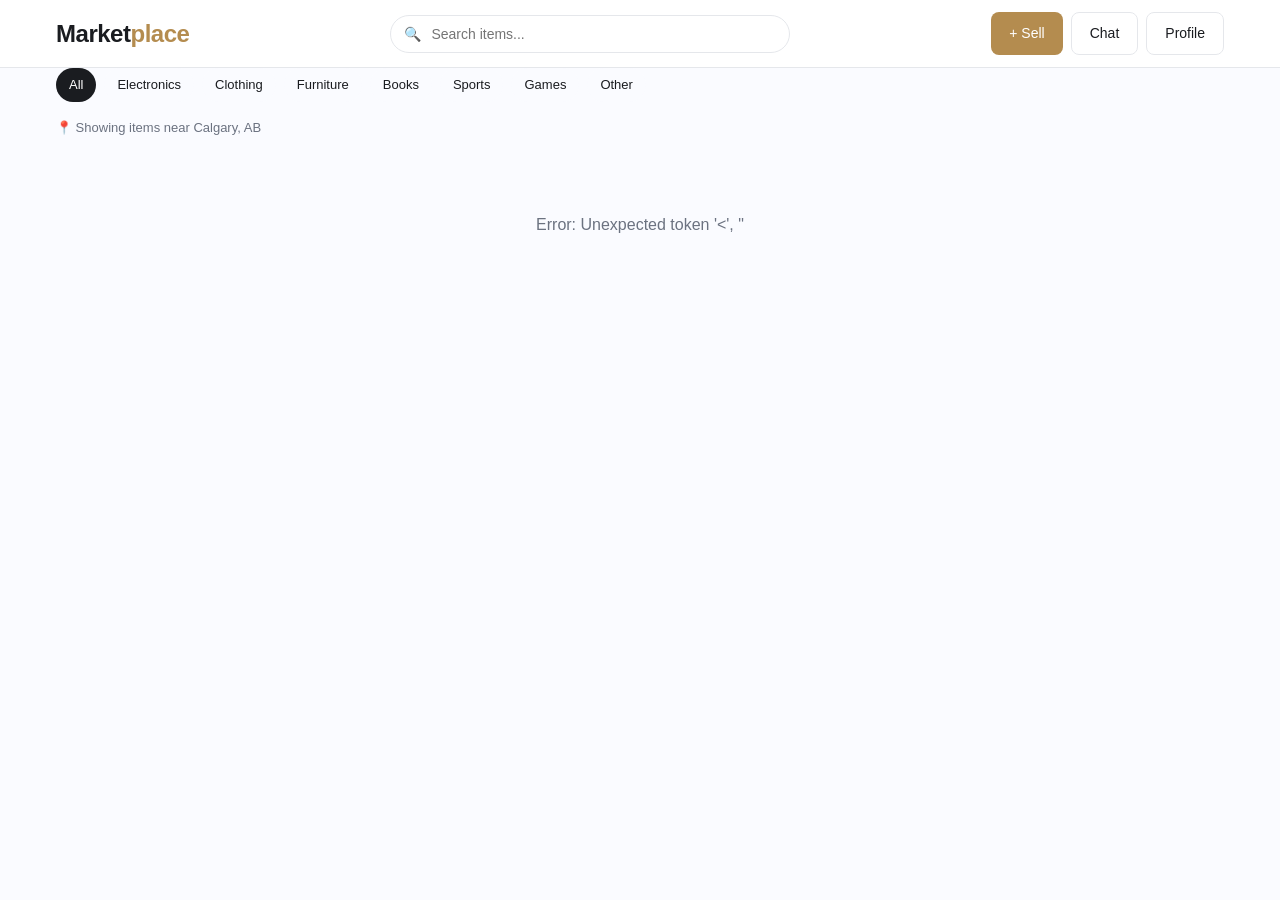
==== public/index.html @ d2ac5e52 "Add frontend (HTML + JS) - Login/Register pages - Item listing with LBS search - Item detail page - " ====
<!DOCTYPE html>
<html lang="en">
<head>
    <meta charset="UTF-8">
    <meta name="viewport" content="width=device-width, initial-scale=1.0">
    <title>Marketplace</title>
    <link rel="stylesheet" href="css/styles.css">
</head>
<body>
    <!-- Header -->
    <header class="header">
        <div class="container">
            <div class="header-content">
                <a href="index.html" class="logo">Market<span>place</span></a>
                
                <div class="search-box">
                    <input type="text" id="searchInput" placeholder="Search items...">
                </div>
                
                <div class="header-actions">
                    <a href="publish.html" class="btn btn-accent">+ Sell</a>
                    <a href="chat.html" class="btn btn-outline">Chat</a>
                    <a href="profile.html" class="btn btn-outline">Profile</a>
                </div>
            </div>
        </div>
    </header>
    
    <!-- Main Content -->
    <main class="container main-content">
        <!-- Categories -->
        <div class="category-tags" id="categories">
            <span class="category-tag active" data-category="">All</span>
            <span class="category-tag" data-category="electronics">Electronics</span>
            <span class="category-tag" data-category="clothing">Clothing</span>
            <span class="category-tag" data-category="furniture">Furniture</span>
            <span class="category-tag" data-category="books">Books</span>
            <span class="category-tag" data-category="sports">Sports</span>
            <span class="category-tag" data-category="games">Games</span>
            <span class="category-tag" data-category="other">Other</span>
        </div>
        
        <!-- Location Info -->
        <div style="font-size: 13px; color: var(--text-secondary); margin-bottom: 8px;">
            📍 Showing items near <span id="locationName">Calgary, AB</span>
        </div>
        
        <!-- Items Grid -->
        <div class="items-grid" id="itemsGrid">
            <div class="loading">
                <div class="spinner"></div>
            </div>
        </div>
        
        <!-- Load More -->
        <div style="text-align: center; padding: 20px;">
            <button class="btn btn-outline" id="loadMoreBtn" style="display: none;">Load More</button>
        </div>
    </main>
    
    <script src="js/app.js"></script>
    <script>
        let currentCategory = '';
        let offset = 0;
        const limit = 20;
        let userLocation = { latitude: 51.0447, longitude: -114.0719 }; // Default Calgary
        
        // Get user location
        if (navigator.geolocation) {
            navigator.geolocation.getCurrentPosition(
                (position) => {
                    userLocation = {
                        latitude: position.coords.latitude,
                        longitude: position.coords.longitude
                    };
                    document.getElementById('locationName').textContent = 'Your location';
                    loadItems();
                },
                () => {
                    loadItems();
                }
            );
        }
        
        // Category filter
        document.querySelectorAll('.category-tag').forEach(tag => {
            tag.addEventListener('click', () => {
                document.querySelector('.category-tag.active').classList.remove('active');
                tag.classList.add('active');
                currentCategory = tag.dataset.category;
                offset = 0;
                loadItems();
            });
        });
        
        // Search
        let searchTimeout;
        document.getElementById('searchInput').addEventListener('input', (e) => {
            clearTimeout(searchTimeout);
            searchTimeout = setTimeout(() => {
                offset = 0;
                loadItems();
            }, 300);
        });
        
        // Load items
        async function loadItems() {
            const grid = document.getElementById('itemsGrid');
            grid.innerHTML = '<div class="loading"><div class="spinner"></div></div>';
            
            try {
                let items;
                const keyword = document.getElementById('searchInput').value;
                
                if (keyword) {
                    items = await searchItems({
                        latitude: userLocation.latitude,
                        longitude: userLocation.longitude,
                        radius_km: 20,
                        keyword: keyword,
                        category: currentCategory || undefined,
                        limit,
                        offset
                    });
                } else if (currentCategory) {
                    items = await getItems(currentCategory, limit, offset);
                } else {
                    items = await searchItems({
                        latitude: userLocation.latitude,
                        longitude: userLocation.longitude,
                        radius_km: 20,
                        limit,
                        offset
                    });
                }
                
                if (items.length === 0) {
                    grid.innerHTML = `
                        <div class="empty-state" style="grid-column: 1/-1;">
                            <div class="empty-state-icon">📦</div>
                            <p>No items found</p>
                            <a href="publish.html" class="btn btn-accent" style="margin-top: 16px;">Sell something</a>
                        </div>
                    `;
                    document.getElementById('loadMoreBtn').style.display = 'none';
                    return;
                }
                
                renderItems(items);
                
                // Show load more if there are more
                document.getElementById('loadMoreBtn').style.display = 
                    items.length >= limit ? 'inline-flex' : 'none';
                    
            } catch (err) {
                grid.innerHTML = `<div class="empty-state" style="grid-column: 1/-1;">Error: ${err.message}</div>`;
            }
        }
        
        function renderItems(items) {
            const grid = document.getElementById('itemsGrid');
            
            const html = items.map(item => {
                const statusClass = item.status === 0 ? 'available' : item.status === 1 ? 'reserved' : 'sold';
                const statusText = item.status === 0 ? 'Available' : item.status === 1 ? 'Reserved' : 'Sold';
                
                const images = Array.isArray(item.images) ? item.images : [];
                const imageUrl = images.length > 0 ? images[0] : null;
                
                return `
                    <a href="item.html?id=${item.id}" class="card item-card">
                        ${imageUrl 
                            ? `<img src="${imageUrl}" alt="${item.title}" class="item-image" onerror="this.style.display='none';this.nextElementSibling.style.display='flex'">`
                            : ''
                        }
                        <div class="item-image-placeholder" style="${imageUrl ? 'display:none':''}">📷</div>
                        <div class="item-info">
                            <div class="item-price">${formatPrice(item.price)}</div>
                            <div class="item-title">${item.title}</div>
                            <div class="item-meta">
                                <span>${getCategoryLabel(item.category)}</span>
                                <span class="item-status status-${statusClass}">${statusText}</span>
                            </div>
                        </div>
                    </a>
                `;
            }).join('');
            
            if (offset === 0) {
                grid.innerHTML = html;
            } else {
                grid.innerHTML += html;
            }
        }
        
        // Load more
        document.getElementById('loadMoreBtn').addEventListener('click', () => {
            offset += limit;
            loadMoreItems();
        });
        
        async function loadMoreItems() {
            try {
                const keyword = document.getElementById('searchInput').value;
                let items;
                
                if (keyword) {
                    items = await searchItems({
                        latitude: userLocation.latitude,
                        longitude: userLocation.longitude,
                        radius_km: 20,
                        keyword: keyword,
                        category: currentCategory || undefined,
                        limit,
                        offset
                    });
                } else if (currentCategory) {
                    items = await getItems(currentCategory, limit, offset);
                } else {
                    items = await searchItems({
                        latitude: userLocation.latitude,
                        longitude: userLocation.longitude,
                        radius_km: 20,
                        limit,
                        offset
                    });
                }
                
                renderItems(items);
                document.getElementById('loadMoreBtn').style.display = 
                    items.length >= limit ? 'inline-flex' : 'none';
            } catch (err) {
                showToast(err.message, 'error');
            }
        }
    </script>
</body>
</html>
---- public/css/styles.css ----
/* Marketplace App - 2026 Flagship Design */
:root {
    /* Colors */
    --primary: #1A1C20;
    --accent: #B48C4F;
    --bg: #FAFBFF;
    --card-bg: #FFFFFF;
    --text: #1A1C20;
    --text-secondary: #6B7280;
    --border: #E5E7EB;
    
    /* Status colors */
    --success: #10B981;
    --warning: #F59E0B;
    --danger: #EF4444;
    
    /* Spacing */
    --radius-sm: 8px;
    --radius-md: 16px;
    --radius-lg: 24px;
    
    /* Shadows */
    --shadow-sm: 0 1px 2px rgba(0,0,0,0.05);
    --shadow-md: 0 4px 6px -1px rgba(0,0,0,0.1);
    --shadow-lg: 0 10px 15px -3px rgba(0,0,0,0.1);
}

* {
    margin: 0;
    padding: 0;
    box-sizing: border-box;
}

body {
    font-family: -apple-system, BlinkMacSystemFont, 'Segoe UI', Roboto, sans-serif;
    background: var(--bg);
    color: var(--text);
    line-height: 1.5;
    min-height: 100vh;
}

/* Layout */
.container {
    max-width: 1200px;
    margin: 0 auto;
    padding: 0 16px;
}

/* Header */
.header {
    background: var(--card-bg);
    border-bottom: 1px solid var(--border);
    position: sticky;
    top: 0;
    z-index: 100;
    backdrop-filter: blur(10px);
    background: rgba(255,255,255,0.9);
}

.header-content {
    display: flex;
    align-items: center;
    justify-content: space-between;
    padding: 12px 0;
    gap: 16px;
}

.logo {
    font-size: 24px;
    font-weight: 800;
    color: var(--primary);
    text-decoration: none;
    letter-spacing: -0.02em;
}

.logo span {
    color: var(--accent);
}

.search-box {
    flex: 1;
    max-width: 400px;
    position: relative;
}

.search-box input {
    width: 100%;
    padding: 10px 16px;
    padding-left: 40px;
    border: 1px solid var(--border);
    border-radius: var(--radius-lg);
    font-size: 14px;
    transition: all 0.2s;
}

.search-box input:focus {
    outline: none;
    border-color: var(--accent);
    box-shadow: 0 0 0 3px rgba(180,140,79,0.1);
}

.search-box::before {
    content: "🔍";
    position: absolute;
    left: 14px;
    top: 50%;
    transform: translateY(-50%);
    font-size: 14px;
}

.header-actions {
    display: flex;
    gap: 8px;
}

/* Buttons */
.btn {
    display: inline-flex;
    align-items: center;
    justify-content: center;
    gap: 8px;
    padding: 10px 18px;
    border: none;
    border-radius: var(--radius-sm);
    font-size: 14px;
    font-weight: 500;
    cursor: pointer;
    transition: all 0.2s;
    text-decoration: none;
}

.btn:active {
    transform: scale(0.98);
}

.btn-primary {
    background: var(--primary);
    color: white;
}

.btn-primary:hover {
    background: #2D2F35;
}

.btn-accent {
    background: var(--accent);
    color: white;
}

.btn-accent:hover {
    background: #9A7A42;
}

.btn-outline {
    background: transparent;
    border: 1px solid var(--border);
    color: var(--text);
}

.btn-outline:hover {
    background: var(--bg);
}

.btn-success {
    background: var(--success);
    color: white;
}

.btn-danger {
    background: var(--danger);
    color: white;
}

.btn-sm {
    padding: 6px 12px;
    font-size: 13px;
}

/* Cards */
.card {
    background: var(--card-bg);
    border-radius: var(--radius-md);
    box-shadow: var(--shadow-sm);
    overflow: hidden;
    transition: all 0.2s;
}

.card:hover {
    box-shadow: var(--shadow-md);
    transform: translateY(-2px);
}

/* Item Grid */
.items-grid {
    display: grid;
    grid-template-columns: repeat(auto-fill, minmax(200px, 1fr));
    gap: 16px;
    padding: 20px 0;
}

.item-card {
    text-decoration: none;
    color: inherit;
}

.item-image {
    width: 100%;
    aspect-ratio: 1;
    object-fit: cover;
    background: var(--bg);
    border-radius: var(--radius-md) var(--radius-md) 0 0;
}

.item-image-placeholder {
    width: 100%;
    aspect-ratio: 1;
    background: linear-gradient(135deg, #f0f0f0, #e0e0e0);
    display: flex;
    align-items: center;
    justify-content: center;
    font-size: 48px;
    border-radius: var(--radius-md) var(--radius-md) 0 0;
}

.item-info {
    padding: 12px;
}

.item-price {
    font-size: 18px;
    font-weight: 700;
    color: var(--accent);
}

.item-title {
    font-size: 14px;
    font-weight: 500;
    margin: 4px 0;
    white-space: nowrap;
    overflow: hidden;
    text-overflow: ellipsis;
}

.item-meta {
    font-size: 12px;
    color: var(--text-secondary);
    display: flex;
    gap: 8px;
}

.item-status {
    display: inline-block;
    padding: 2px 8px;
    border-radius: 4px;
    font-size: 11px;
    font-weight: 500;
}

.status-available {
    background: rgba(16,185,129,0.1);
    color: var(--success);
}

.status-reserved {
    background: rgba(245,158,11,0.1);
    color: var(--warning);
}

.status-sold {
    background: rgba(239,68,68,0.1);
    color: var(--danger);
}

/* Forms */
.form-group {
    margin-bottom: 16px;
}

.form-label {
    display: block;
    font-size: 14px;
    font-weight: 500;
    margin-bottom: 6px;
    color: var(--text);
}

.form-input, .form-select, .form-textarea {
    width: 100%;
    padding: 12px;
    border: 1px solid var(--border);
    border-radius: var(--radius-sm);
    font-size: 14px;
    transition: all 0.2s;
}

.form-input:focus, .form-select:focus, .form-textarea:focus {
    outline: none;
    border-color: var(--accent);
    box-shadow: 0 0 0 3px rgba(180,140,79,0.1);
}

.form-textarea {
    min-height: 100px;
    resize: vertical;
}

/* Auth Pages */
.auth-container {
    min-height: 100vh;
    display: flex;
    align-items: center;
    justify-content: center;
    padding: 20px;
    background: linear-gradient(135deg, #f8f9fa, #fff);
}

.auth-card {
    width: 100%;
    max-width: 400px;
    padding: 32px;
    background: var(--card-bg);
    border-radius: var(--radius-lg);
    box-shadow: var(--shadow-lg);
}

.auth-title {
    font-size: 24px;
    font-weight: 700;
    text-align: center;
    margin-bottom: 24px;
}

/* Chat */
.chat-list {
    padding: 16px 0;
}

.chat-room-item {
    display: flex;
    gap: 12px;
    padding: 12px;
    border-radius: var(--radius-md);
    cursor: pointer;
    transition: background 0.2s;
}

.chat-room-item:hover {
    background: var(--bg);
}

.chat-avatar {
    width: 48px;
    height: 48px;
    border-radius: 50%;
    background: var(--accent);
    color: white;
    display: flex;
    align-items: center;
    justify-content: center;
    font-weight: 600;
    flex-shrink: 0;
}

.chat-content {
    flex: 1;
    min-width: 0;
}

.chat-name {
    font-weight: 500;
}

.chat-preview {
    font-size: 14px;
    color: var(--text-secondary);
    white-space: nowrap;
    overflow: hidden;
    text-overflow: ellipsis;
}

.chat-time {
    font-size: 12px;
    color: var(--text-secondary);
}

/* Messages */
.messages-container {
    height: calc(100vh - 200px);
    overflow-y: auto;
    padding: 16px;
}

.message {
    max-width: 70%;
    margin-bottom: 12px;
    padding: 10px 14px;
    border-radius: var(--radius-md);
    word-wrap: break-word;
}

.message-sent {
    background: var(--primary);
    color: white;
    margin-left: auto;
    border-bottom-right-radius: 4px;
}

.message-received {
    background: var(--bg);
    border-bottom-left-radius: 4px;
}

.message-time {
    font-size: 11px;
    opacity: 0.7;
    margin-top: 4px;
}

.message-input-container {
    display: flex;
    gap: 8px;
    padding: 12px;
    background: var(--card-bg);
    border-top: 1px solid var(--border);
}

.message-input {
    flex: 1;
    padding: 12px;
    border: 1px solid var(--border);
    border-radius: var(--radius-lg);
    font-size: 14px;
}

.message-input:focus {
    outline: none;
    border-color: var(--accent);
}

/* Tabs */
.tabs {
    display: flex;
    gap: 4px;
    background: var(--bg);
    padding: 4px;
    border-radius: var(--radius-sm);
    margin-bottom: 16px;
}

.tab {
    flex: 1;
    padding: 10px;
    text-align: center;
    border: none;
    background: transparent;
    cursor: pointer;
    border-radius: var(--radius-sm);
    font-size: 14px;
    font-weight: 500;
    transition: all 0.2s;
}

.tab.active {
    background: var(--card-bg);
    box-shadow: var(--shadow-sm);
}

/* Empty State */
.empty-state {
    text-align: center;
    padding: 48px 24px;
    color: var(--text-secondary);
}

.empty-state-icon {
    font-size: 48px;
    margin-bottom: 16px;
}

/* Loading */
.loading {
    display: flex;
    justify-content: center;
    padding: 24px;
}

.spinner {
    width: 32px;
    height: 32px;
    border: 3px solid var(--border);
    border-top-color: var(--accent);
    border-radius: 50%;
    animation: spin 0.8s linear infinite;
}

@keyframes spin {
    to { transform: rotate(360deg); }
}

/* Modal */
.modal-overlay {
    position: fixed;
    inset: 0;
    background: rgba(0,0,0,0.5);
    display: flex;
    align-items: center;
    justify-content: center;
    z-index: 1000;
    opacity: 0;
    visibility: hidden;
    transition: all 0.2s;
}

.modal-overlay.active {
    opacity: 1;
    visibility: visible;
}

.modal {
    background: var(--card-bg);
    border-radius: var(--radius-lg);
    width: 90%;
    max-width: 500px;
    max-height: 90vh;
    overflow-y: auto;
    transform: scale(0.95);
    transition: transform 0.2s;
}

.modal-overlay.active .modal {
    transform: scale(1);
}

.modal-header {
    padding: 16px;
    border-bottom: 1px solid var(--border);
    display: flex;
    justify-content: space-between;
    align-items: center;
}

.modal-title {
    font-size: 18px;
    font-weight: 600;
}

.modal-close {
    background: none;
    border: none;
    font-size: 24px;
    cursor: pointer;
    color: var(--text-secondary);
}

.modal-body {
    padding: 16px;
}

.modal-footer {
    padding: 16px;
    border-top: 1px solid var(--border);
    display: flex;
    gap: 8px;
    justify-content: flex-end;
}

/* Image Upload */
.image-upload {
    border: 2px dashed var(--border);
    border-radius: var(--radius-md);
    padding: 32px;
    text-align: center;
    cursor: pointer;
    transition: all 0.2s;
}

.image-upload:hover {
    border-color: var(--accent);
    background: rgba(180,140,79,0.05);
}

.image-preview-grid {
    display: grid;
    grid-template-columns: repeat(3, 1fr);
    gap: 8px;
    margin-top: 12px;
}

.image-preview {
    aspect-ratio: 1;
    object-fit: cover;
    border-radius: var(--radius-sm);
}

.image-preview-remove {
    position: absolute;
    top: -8px;
    right: -8px;
    width: 24px;
    height: 24px;
    border-radius: 50%;
    background: var(--danger);
    color: white;
    border: none;
    cursor: pointer;
    display: flex;
    align-items: center;
    justify-content: center;
    font-size: 14px;
}

.image-preview-container {
    position: relative;
}

/* Toast */
.toast-container {
    position: fixed;
    top: 20px;
    right: 20px;
    z-index: 2000;
}

.toast {
    background: var(--primary);
    color: white;
    padding: 12px 20px;
    border-radius: var(--radius-sm);
    margin-bottom: 8px;
    box-shadow: var(--shadow-lg);
    animation: slideIn 0.3s ease;
}

.toast-success {
    background: var(--success);
}

.toast-error {
    background: var(--danger);
}

@keyframes slideIn {
    from {
        transform: translateX(100%);
        opacity: 0;
    }
    to {
        transform: translateX(0);
        opacity: 1;
    }
}

/* Category Tags */
.category-tags {
    display: flex;
    flex-wrap: wrap;
    gap: 8px;
    margin-bottom: 16px;
}

.category-tag {
    padding: 6px 12px;
    border-radius: var(--radius-lg);
    font-size: 13px;
    background: var(--bg);
    cursor: pointer;
    transition: all 0.2s;
    border: 1px solid transparent;
}

.category-tag:hover {
    border-color: var(--accent);
}

.category-tag.active {
    background: var(--primary);
    color: white;
}

/* Navigation */
.nav-bar {
    position: fixed;
    bottom: 0;
    left: 0;
    right: 0;
    background: var(--card-bg);
    border-top: 1px solid var(--border);
    display: flex;
    justify-content: space-around;
    padding: 8px 0;
    z-index: 100;
}

.nav-item {
    display: flex;
    flex-direction: column;
    align-items: center;
    gap: 4px;
    padding: 8px 16px;
    text-decoration: none;
    color: var(--text-secondary);
    font-size: 12px;
    transition: color 0.2s;
}

.nav-item.active {
    color: var(--accent);
}

.nav-icon {
    font-size: 20px;
}

/* Main content padding for nav */
.main-content {
    padding-bottom: 80px;
}

/* Filters */
.filters {
    display: flex;
    gap: 8px;
    overflow-x: auto;
    padding: 12px 0;
    scrollbar-width: none;
}

.filters::-webkit-scrollbar {
    display: none;
}

.filter-chip {
    padding: 8px 16px;
    border-radius: var(--radius-lg);
    font-size: 13px;
    white-space: nowrap;
    border: 1px solid var(--border);
    background: var(--card-bg);
    cursor: pointer;
}

.filter-chip.active {
    background: var(--primary);
    color: white;
    border-color: var(--primary);
}

/* Page Title */
.page-title {
    font-size: 20px;
    font-weight: 700;
    margin-bottom: 16px;
}

/* Transaction Card */
.transaction-card {
    padding: 16px;
    border-left: 4px solid var(--accent);
}

.transaction-status {
    display: inline-block;
    padding: 4px 8px;
    border-radius: 4px;
    font-size: 12px;
    font-weight: 500;
    margin-top: 8px;
}

.transaction-pending {
    background: rgba(245,158,11,0.1);
    color: var(--warning);
}

.transaction-confirmed {
    background: rgba(16,185,129,0.1);
    color: var(--success);
}

.transaction-completed {
    background: rgba(16,185,129,0.2);
    color: var(--success);
}

.transaction-cancelled {
    background: rgba(239,68,68,0.1);
    color: var(--danger);
}

/* Responsive */
@media (max-width: 640px) {
    .items-grid {
        grid-template-columns: repeat(2, 1fr);
        gap: 12px;
    }
    
    .header-content {
        flex-wrap: wrap;
    }
    
    .search-box {
        order: 3;
        max-width: 100%;
        flex-basis: 100%;
        margin-top: 8px;
    }
}
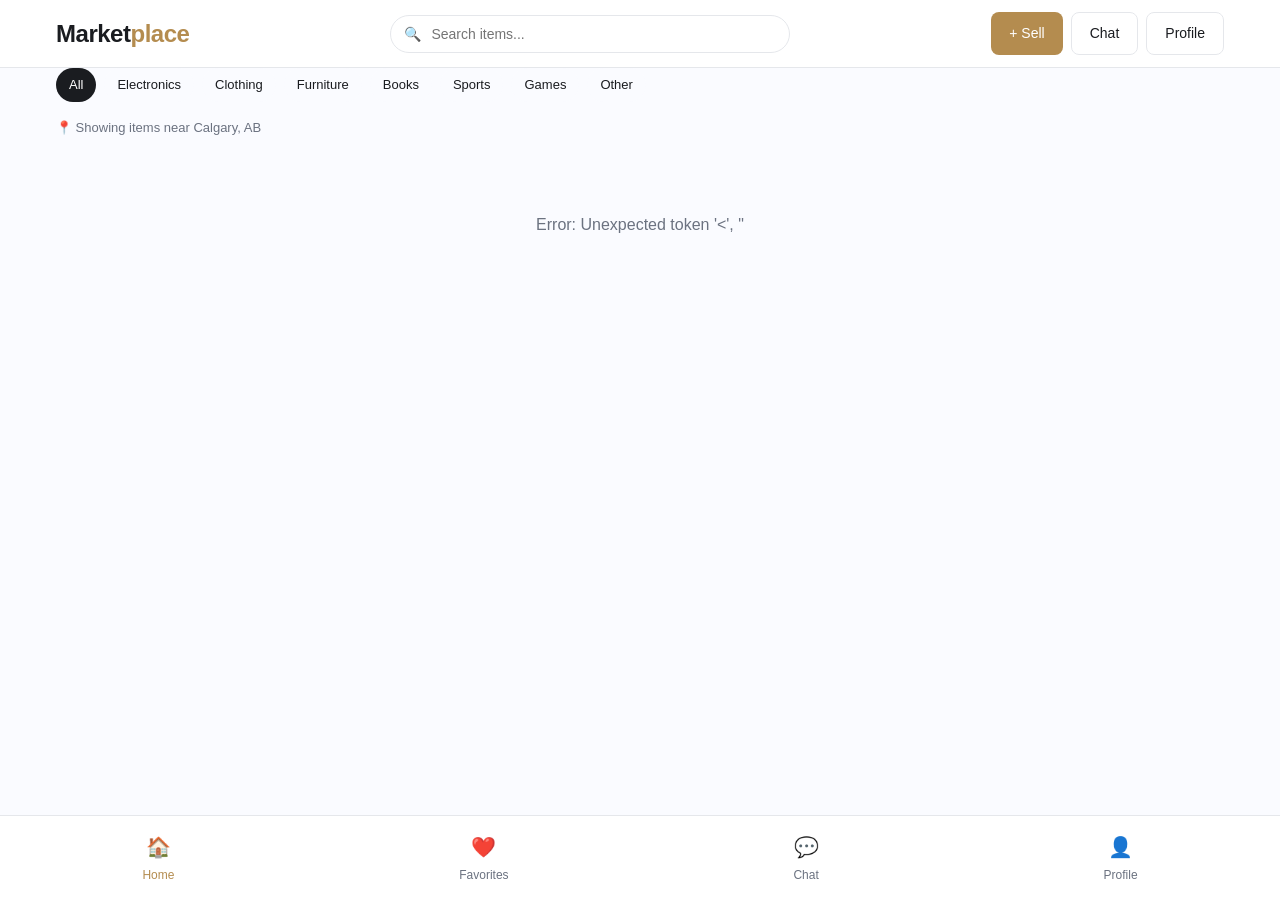
==== commit dd0e17b2: "Add favorites page and bottom navigation - Create favorites.html page - Add bottom navigation to mai" ====
--- a/public/index.html
+++ b/public/index.html
@@ -234,5 +234,25 @@
             }
         }
     </script>
+    
+    <!-- Nav -->
+    <nav class="nav-bar">
+        <a href="index.html" class="nav-item active">
+            <span class="nav-icon">🏠</span>
+            <span>Home</span>
+        </a>
+        <a href="favorites.html" class="nav-item">
+            <span class="nav-icon">❤️</span>
+            <span>Favorites</span>
+        </a>
+        <a href="chat.html" class="nav-item">
+            <span class="nav-icon">💬</span>
+            <span>Chat</span>
+        </a>
+        <a href="profile.html" class="nav-item">
+            <span class="nav-icon">👤</span>
+            <span>Profile</span>
+        </a>
+    </nav>
 </body>
 </html>
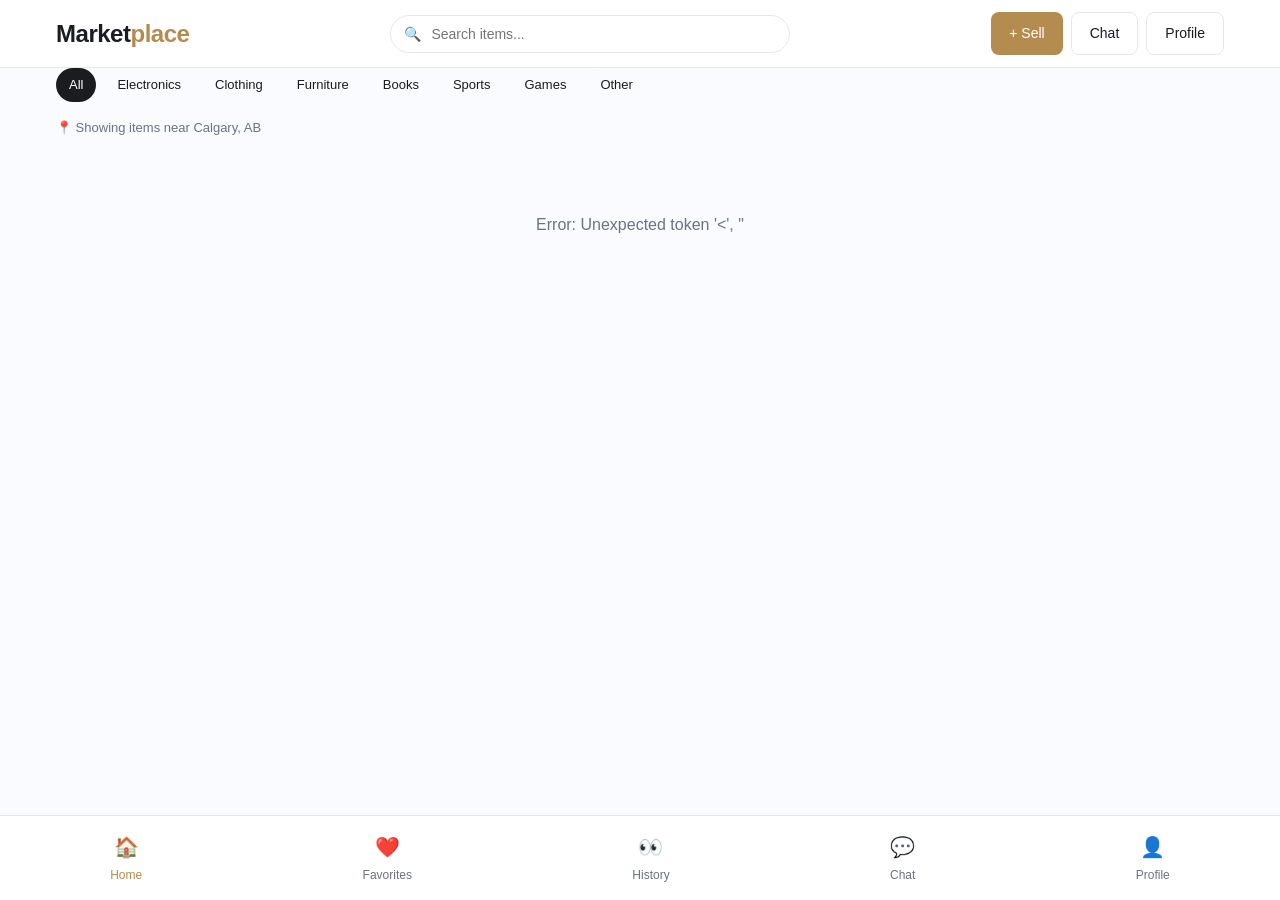
==== commit 565129e6: "Add frontend pages for new features - history.html page for browse history - stats.html page for ana" ====
--- a/public/index.html
+++ b/public/index.html
@@ -13,8 +13,10 @@
             <div class="header-content">
                 <a href="index.html" class="logo">Market<span>place</span></a>
                 
-                <div class="search-box">
-                    <input type="text" id="searchInput" placeholder="Search items...">
+                <div class="search-box" style="position: relative;">
+                    <input type="text" id="searchInput" placeholder="Search items..." autocomplete="off">
+                    <div id="searchHistory" style="display: none; position: absolute; top: 100%; left: 0; right: 0; background: white; border: 1px solid var(--border); border-radius: 8px; margin-top: 4px; z-index: 100; max-height: 200px; overflow-y: auto;">
+                    </div>
                 </div>
                 
                 <div class="header-actions">
@@ -97,10 +99,56 @@
         let searchTimeout;
         document.getElementById('searchInput').addEventListener('input', (e) => {
             clearTimeout(searchTimeout);
-            searchTimeout = setTimeout(() => {
+            searchTimeout = setTimeout(async () => {
+                const keyword = e.target.value.trim();
+                if (keyword.length > 0 && isLoggedIn()) {
+                    try {
+                        await addSearchHistory(keyword);
+                    } catch (err) {}
+                }
                 offset = 0;
                 loadItems();
             }, 300);
+            
+            // Show/hide search history
+            if (e.target.value.length === 0) {
+                showSearchHistory();
+            }
+        });
+        
+        // Show search history on focus
+        document.getElementById('searchInput').addEventListener('focus', showSearchHistory);
+        
+        async function showSearchHistory() {
+            if (!isLoggedIn()) return;
+            
+            try {
+                const history = await getSearchHistory();
+                if (history.length > 0) {
+                    const container = document.getElementById('searchHistory');
+                    container.innerHTML = history.map(kw => 
+                        `<div style="padding: 10px; cursor: pointer; border-bottom: 1px solid var(--border);" onclick="document.getElementById('searchInput').value='${kw}';document.getElementById('searchInput').dispatchEvent(new Event('input'));">
+                            🔍 ${kw}
+                        </div>`
+                    ).join('') + 
+                    `<div style="padding: 10px; text-align: center; cursor: pointer; color: var(--text-secondary);" onclick="clearSearch();">
+                        Clear history
+                    </div>`;
+                    container.style.display = 'block';
+                }
+            } catch (err) {}
+        }
+        
+        async function clearSearch() {
+            await clearSearchHistory();
+            document.getElementById('searchHistory').style.display = 'none';
+        }
+        
+        // Hide search history when clicking outside
+        document.addEventListener('click', (e) => {
+            if (!e.target.closest('.search-box')) {
+                document.getElementById('searchHistory').style.display = 'none';
+            }
         });
         
         // Load items
@@ -245,6 +293,10 @@
             <span class="nav-icon">❤️</span>
             <span>Favorites</span>
         </a>
+        <a href="history.html" class="nav-item">
+            <span class="nav-icon">👀</span>
+            <span>History</span>
+        </a>
         <a href="chat.html" class="nav-item">
             <span class="nav-icon">💬</span>
             <span>Chat</span>
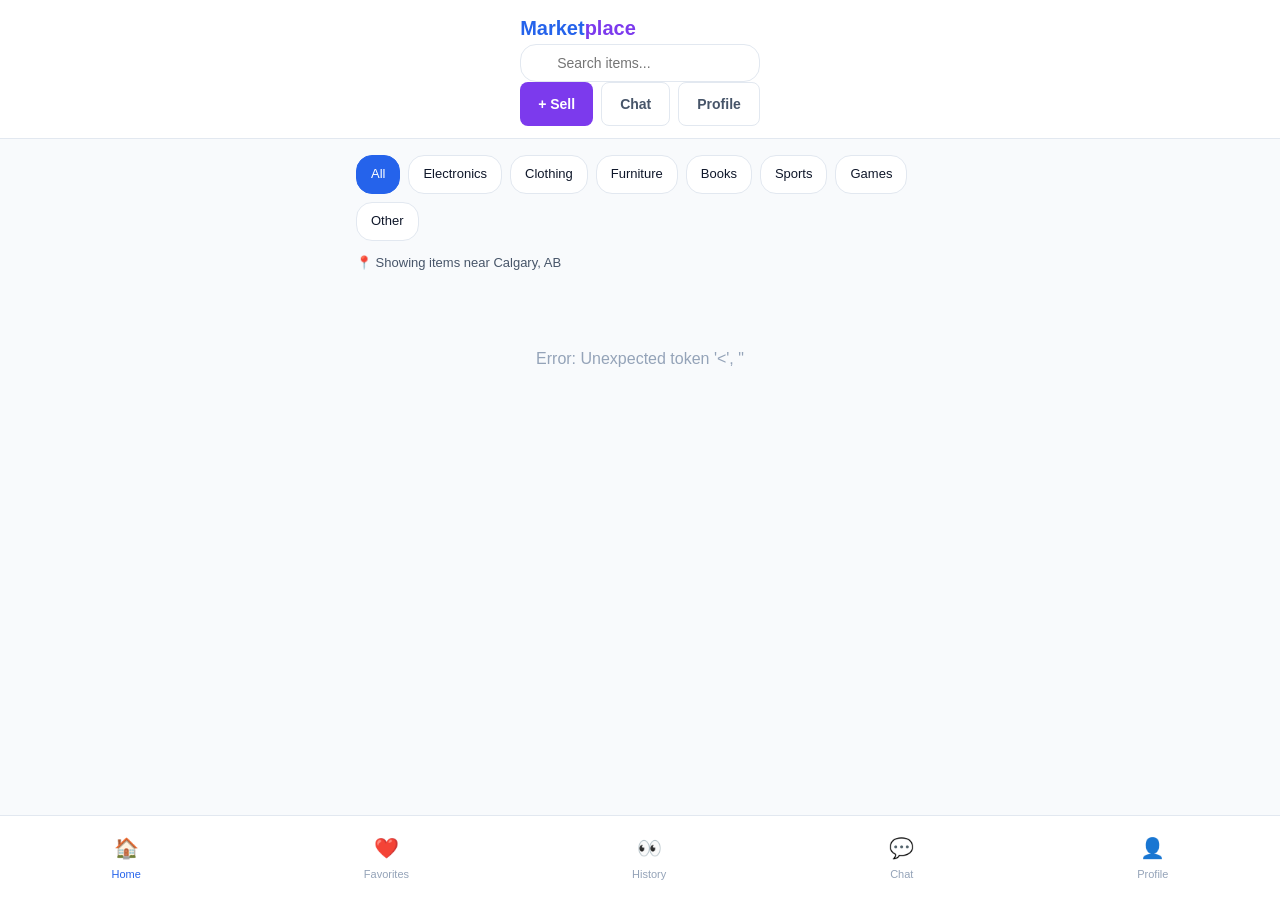
==== commit adda5448: "Fix: add favicon, bottom nav, remember me - Add favicon to all pages - Add bottom navigation to chat" ====
--- a/public/index.html
+++ b/public/index.html
@@ -3,6 +3,7 @@
 <head>
     <meta charset="UTF-8">
     <meta name="viewport" content="width=device-width, initial-scale=1.0">
+    <link rel="icon" href="data:image/svg+xml,<svg xmlns=%22http://www.w3.org/2000/svg%22 viewBox=%220 0 100 100%22><text y=%22.9em%22 font-size=%2290%22>🛒</text></svg>">
     <title>Marketplace</title>
     <link rel="stylesheet" href="css/styles.css">
 </head>
--- a/public/css/styles.css
+++ b/public/css/styles.css
@@ -1,807 +1,208 @@
-/* Marketplace App - 2026 Flagship Design */
+/* ========================================
+   Marketplace - 現代設計
+   ======================================== */
+
 :root {
-    /* Colors */
-    --primary: #1A1C20;
-    --accent: #B48C4F;
-    --bg: #FAFBFF;
-    --card-bg: #FFFFFF;
-    --text: #1A1C20;
-    --text-secondary: #6B7280;
-    --border: #E5E7EB;
-    
-    /* Status colors */
-    --success: #10B981;
-    --warning: #F59E0B;
-    --danger: #EF4444;
-    
-    /* Spacing */
-    --radius-sm: 8px;
-    --radius-md: 16px;
-    --radius-lg: 24px;
-    
-    /* Shadows */
-    --shadow-sm: 0 1px 2px rgba(0,0,0,0.05);
-    --shadow-md: 0 4px 6px -1px rgba(0,0,0,0.1);
-    --shadow-lg: 0 10px 15px -3px rgba(0,0,0,0.1);
+    --primary: #2563eb;
+    --primary-dark: #1d4ed8;
+    --primary-light: #3b82f6;
+    --accent: #7c3aed;
+    --accent-light: #a78bfa;
+    --bg: #f8fafc;
+    --surface: #ffffff;
+    --text: #0f172a;
+    --text-secondary: #475569;
+    --text-muted: #94a3b8;
+    --border: #e2e8f0;
+    --border-light: #f1f5f9;
+    --success: #10b981;
+    --warning: #f59e0b;
+    --danger: #ef4444;
+    --shadow-sm: 0 1px 2px rgba(0, 0, 0, 0.05);
+    --shadow: 0 1px 3px rgba(0, 0, 0, 0.1), 0 1px 2px rgba(0, 0, 0, 0.06);
+    --shadow-md: 0 4px 6px -1px rgba(0, 0, 0, 0.1), 0 2px 4px -1px rgba(0, 0, 0, 0.06);
+    --shadow-lg: 0 10px 15px -3px rgba(0, 0, 0, 0.1), 0 4px 6px -2px rgba(0, 0, 0, 0.05);
+    --shadow-xl: 0 20px 25px -5px rgba(0, 0, 0, 0.1), 0 10px 10px -5px rgba(0, 0, 0, 0.04);
+    --radius-sm: 6px;
+    --radius: 8px;
+    --radius-md: 12px;
+    --radius-lg: 16px;
+    --radius-xl: 24px;
 }
 
-* {
-    margin: 0;
-    padding: 0;
-    box-sizing: border-box;
+* { margin: 0; padding: 0; box-sizing: border-box; }
+html { font-size: 16px; -webkit-font-smoothing: antialiased; }
+body { font-family: -apple-system, BlinkMacSystemFont, 'Segoe UI', Roboto, sans-serif; background: var(--bg); color: var(--text); line-height: 1.6; min-height: 100vh; }
+
+/* ===== Header ===== */
+.header { background: var(--surface); border-bottom: 1px solid var(--border); padding: 12px 20px; display: flex; justify-content: space-between; align-items: center; position: sticky; top: 0; z-index: 100; }
+.logo { font-size: 20px; font-weight: 700; color: var(--primary); text-decoration: none; }
+.logo span { color: var(--accent); }
+.header-actions { display: flex; gap: 8px; }
+
+/* ===== Buttons ===== */
+.btn { padding: 10px 18px; border-radius: var(--radius); font-size: 14px; font-weight: 600; border: none; cursor: pointer; transition: all 0.2s ease; text-decoration: none; display: inline-flex; align-items: center; justify-content: center; gap: 6px; }
+.btn:active { transform: scale(0.98); }
+.btn-primary { background: var(--primary); color: white; }
+.btn-primary:hover { background: var(--primary-dark); }
+.btn-accent { background: var(--accent); color: white; }
+.btn-accent:hover { background: #6d28d9; }
+.btn-success { background: var(--success); color: white; }
+.btn-danger { background: var(--danger); color: white; }
+.btn-outline { background: var(--surface); border: 1px solid var(--border); color: var(--text-secondary); }
+.btn-outline:hover { background: var(--border-light); }
+.btn-sm { padding: 8px 14px; font-size: 13px; }
+
+/* ===== Forms ===== */
+.form-group { margin-bottom: 18px; }
+.form-label { font-size: 13px; font-weight: 600; color: var(--text-secondary); margin-bottom: 6px; display: block; }
+.form-input, .form-select, .form-textarea { width: 100%; padding: 12px 14px; background: var(--surface); border: 1px solid var(--border); border-radius: var(--radius); font-size: 15px; color: var(--text); transition: all 0.2s ease; }
+.form-input:focus, .form-select:focus, .form-textarea:focus { outline: none; border-color: var(--primary); box-shadow: 0 0 0 3px rgba(37, 99, 235, 0.1); }
+
+/* ===== Auth Pages ===== */
+.auth-container { min-height: 100vh; display: flex; flex-direction: column; align-items: center; justify-content: center; padding: 40px 24px; background: var(--surface); position: relative; overflow: hidden; }
+.auth-container::before { content: ''; position: absolute; top: 0; left: 0; right: 0; height: 4px; background: linear-gradient(90deg, var(--primary), var(--accent)); }
+.auth-card { width: 100%; max-width: 400px; padding: 32px; background: var(--surface); border-radius: var(--radius-lg); box-shadow: var(--shadow-lg); }
+.auth-title { font-size: 24px; font-weight: 700; text-align: center; margin-bottom: 24px; color: var(--text); }
+
+/* ===== Cards ===== */
+.card { background: var(--surface); border: 1px solid var(--border); border-radius: var(--radius-md); padding: 16px; margin-bottom: 12px; box-shadow: var(--shadow-sm); }
+
+/* ===== Items Grid ===== */
+.items-grid { display: grid; grid-template-columns: repeat(2, 1fr); gap: 12px; padding: 16px 0; }
+.item-card { text-decoration: none; color: inherit; display: block; background: var(--surface); border: 1px solid var(--border); border-radius: var(--radius-md); overflow: hidden; transition: all 0.2s ease; }
+.item-card:hover { box-shadow: var(--shadow-md); transform: translateY(-2px); }
+.item-image { width: 100%; aspect-ratio: 1; object-fit: cover; background: var(--bg); }
+.item-image-placeholder { width: 100%; aspect-ratio: 1; background: linear-gradient(135deg, #f0f0f0, #e0e0e0); display: flex; align-items: center; justify-content: center; font-size: 36px; }
+.item-info { padding: 12px; }
+.item-price { font-size: 18px; font-weight: 700; color: var(--success); }
+.item-title { font-size: 14px; font-weight: 600; margin: 4px 0; white-space: nowrap; overflow: hidden; text-overflow: ellipsis; }
+.item-meta { font-size: 12px; color: var(--text-muted); display: flex; gap: 8px; align-items: center; }
+.item-status { display: inline-block; padding: 2px 8px; border-radius: 4px; font-size: 11px; font-weight: 500; }
+.status-available { background: rgba(16,185,129,0.1); color: var(--success); }
+.status-reserved { background: rgba(245,158,11,0.1); color: var(--warning); }
+.status-sold { background: rgba(239,68,68,0.1); color: var(--danger); }
+
+/* ===== Chat ===== */
+.chat-room-item { display: flex; gap: 12px; padding: 12px; border-radius: var(--radius-md); cursor: pointer; transition: background 0.2s; }
+.chat-room-item:hover { background: var(--border-light); }
+.chat-avatar { width: 48px; height: 48px; border-radius: 50%; background: var(--accent); color: white; display: flex; align-items: center; justify-content: center; font-weight: 600; flex-shrink: 0; }
+.chat-content { flex: 1; min-width: 0; }
+.chat-name { font-weight: 600; }
+.chat-preview { font-size: 14px; color: var(--text-secondary); white-space: nowrap; overflow: hidden; text-overflow: ellipsis; }
+.chat-time { font-size: 12px; color: var(--text-muted); }
+
+/* ===== Messages ===== */
+.messages-container { height: calc(100vh - 200px); overflow-y: auto; padding: 16px; }
+.message { max-width: 75%; margin-bottom: 12px; padding: 10px 14px; border-radius: var(--radius-md); word-wrap: break-word; }
+.message-sent { background: var(--primary); color: white; margin-left: auto; border-bottom-right-radius: 4px; }
+.message-received { background: var(--border-light); border-bottom-left-radius: 4px; }
+.message-time { font-size: 11px; opacity: 0.7; margin-top: 4px; }
+.message-input-container { display: flex; gap: 8px; padding: 12px; background: var(--surface); border-top: 1px solid var(--border); position: fixed; bottom: 60px; left: 0; right: 0; }
+.message-input { flex: 1; padding: 12px; border: 1px solid var(--border); border-radius: var(--radius-lg); font-size: 14px; }
+.message-input:focus { outline: none; border-color: var(--primary); }
+
+/* ===== Tabs ===== */
+.tabs { display: flex; gap: 4px; background: var(--border-light); padding: 4px; border-radius: var(--radius); margin-bottom: 16px; }
+.tab { flex: 1; padding: 10px; text-align: center; border: none; background: transparent; cursor: pointer; border-radius: var(--radius); font-size: 14px; font-weight: 500; transition: all 0.2s; }
+.tab.active { background: var(--surface); box-shadow: var(--shadow-sm); }
+
+/* ===== Empty State ===== */
+.empty-state { text-align: center; padding: 48px 24px; color: var(--text-muted); }
+.empty-state-icon { font-size: 48px; margin-bottom: 12px; }
+
+/* ===== Loading ===== */
+.loading { display: flex; justify-content: center; padding: 24px; }
+.spinner { width: 32px; height: 32px; border: 3px solid var(--border); border-top-color: var(--primary); border-radius: 50%; animation: spin 0.8s linear infinite; }
+@keyframes spin { to { transform: rotate(360deg); } }
+
+/* ===== Modal ===== */
+.modal-overlay { position: fixed; inset: 0; background: rgba(0,0,0,0.5); display: none; align-items: center; justify-content: center; z-index: 1000; }
+.modal-overlay.active { display: flex; }
+.modal { background: var(--surface); border-radius: var(--radius-lg); width: 90%; max-width: 500px; max-height: 90vh; overflow-y: auto; }
+.modal-header { padding: 16px; border-bottom: 1px solid var(--border); display: flex; justify-content: space-between; align-items: center; }
+.modal-title { font-size: 18px; font-weight: 600; }
+.modal-close { background: none; border: none; font-size: 24px; cursor: pointer; color: var(--text-muted); }
+.modal-body { padding: 16px; }
+.modal-footer { padding: 16px; border-top: 1px solid var(--border); display: flex; gap: 8px; justify-content: flex-end; }
+
+/* ===== Image Upload ===== */
+.image-upload { border: 2px dashed var(--border); border-radius: var(--radius-md); padding: 32px; text-align: center; cursor: pointer; transition: all 0.2s; }
+.image-upload:hover { border-color: var(--primary); background: rgba(37, 99, 235, 0.05); }
+.image-preview-grid { display: grid; grid-template-columns: repeat(3, 1fr); gap: 8px; margin-top: 12px; }
+.image-preview { aspect-ratio: 1; object-fit: cover; border-radius: var(--radius); }
+.image-preview-container { position: relative; }
+.image-preview-remove { position: absolute; top: -8px; right: -8px; width: 24px; height: 24px; border-radius: 50%; background: var(--danger); color: white; border: none; cursor: pointer; display: flex; align-items: center; justify-content: center; font-size: 14px; }
+
+/* ===== Toast ===== */
+.toast-container { position: fixed; top: 20px; right: 20px; z-index: 2000; }
+.toast { background: var(--primary); color: white; padding: 12px 20px; border-radius: var(--radius); margin-bottom: 8px; box-shadow: var(--shadow-lg); animation: slideIn 0.3s ease; }
+.toast-success { background: var(--success); }
+.toast-error { background: var(--danger); }
+@keyframes slideIn { from { transform: translateX(100%); opacity: 0; } to { transform: translateX(0); opacity: 1; } }
+
+/* ===== Category Tags ===== */
+.category-tags { display: flex; flex-wrap: wrap; gap: 8px; margin-bottom: 12px; }
+.category-tag { padding: 8px 14px; border-radius: var(--radius-lg); font-size: 13px; background: var(--surface); border: 1px solid var(--border); cursor: pointer; transition: all 0.2s; }
+.category-tag:hover { border-color: var(--primary); }
+.category-tag.active { background: var(--primary); color: white; border-color: var(--primary); }
+
+/* ===== Nav Bar ===== */
+.nav-bar { position: fixed; bottom: 0; left: 0; right: 0; background: var(--surface); border-top: 1px solid var(--border); display: flex; justify-content: space-around; padding: 8px 0; z-index: 100; }
+.nav-item { display: flex; flex-direction: column; align-items: center; gap: 2px; padding: 8px 12px; text-decoration: none; color: var(--text-muted); font-size: 11px; transition: color 0.2s; }
+.nav-item.active { color: var(--primary); }
+.nav-icon { font-size: 20px; }
+
+/* ===== Main Content ===== */
+.main-content { padding: 16px; padding-bottom: 80px; }
+.container { max-width: 600px; margin: 0 auto; }
+
+/* ===== Filters ===== */
+.filters { display: flex; gap: 8px; overflow-x: auto; padding: 8px 0; scrollbar-width: none; }
+.filters::-webkit-scrollbar { display: none; }
+.filter-chip { padding: 8px 14px; border-radius: var(--radius-lg); font-size: 13px; white-space: nowrap; border: 1px solid var(--border); background: var(--surface); cursor: pointer; }
+.filter-chip.active { background: var(--primary); color: white; border-color: var(--primary); }
+
+/* ===== Page Title ===== */
+.page-title { font-size: 20px; font-weight: 700; margin-bottom: 16px; }
+
+/* ===== Transaction ===== */
+.transaction-card { border-left: 4px solid var(--accent); }
+.transaction-status { display: inline-block; padding: 4px 8px; border-radius: 4px; font-size: 12px; font-weight: 500; margin-top: 8px; }
+.transaction-pending { background: rgba(245,158,11,0.1); color: var(--warning); }
+.transaction-confirmed { background: rgba(16,185,129,0.1); color: var(--success); }
+.transaction-completed { background: rgba(16,185,129,0.2); color: var(--success); }
+.transaction-cancelled { background: rgba(239,68,68,0.1); color: var(--danger); }
+
+/* ===== Search ===== */
+.search-box { flex: 1; position: relative; }
+.search-box input { width: 100%; padding: 10px 14px; padding-left: 36px; border: 1px solid var(--border); border-radius: var(--radius-lg); font-size: 14px; background: var(--surface); }
+.search-box input:focus { outline: none; border-color: var(--primary); }
+
+/* ===== Item Detail ===== */
+.item-detail-header { position: relative; }
+.item-detail-image { width: 100%; aspect-ratio: 1; object-fit: cover; }
+.image-nav { position: absolute; top: 50%; transform: translateY(-50%); width: 40px; height: 40px; border-radius: 50%; background: rgba(255,255,255,0.9); border: none; cursor: pointer; font-size: 18px; display: flex; align-items: center; justify-content: center; }
+.image-nav.prev { left: 10px; }
+.image-nav.next { right: 10px; }
+.image-dots { position: absolute; bottom: 10px; left: 50%; transform: translateX(-50%); display: flex; gap: 6px; }
+.image-dot { width: 8px; height: 8px; border-radius: 50%; background: rgba(255,255,255,0.5); }
+.image-dot.active { background: white; }
+
+/* ===== Profile ===== */
+.profile-header { text-align: center; padding: 24px; background: var(--surface); border-radius: var(--radius-lg); margin-bottom: 16px; }
+.profile-avatar { width: 80px; height: 80px; border-radius: 50%; background: var(--accent); color: white; display: flex; align-items: center; justify-content: center; font-size: 32px; font-weight: 600; margin: 0 auto 16px; }
+.profile-name { font-size: 20px; font-weight: 700; }
+.profile-email { color: var(--text-muted); }
+
+/* ===== Stats ===== */
+.stats-grid { display: grid; grid-template-columns: repeat(3, 1fr); gap: 12px; text-align: center; }
+.stats-number { font-size: 24px; font-weight: 700; }
+.stats-label { font-size: 12px; color: var(--text-muted); }
+
+/* ===== Responsive ===== */
+@media (max-width: 640px) {
+    .items-grid { gap: 8px; }
+    .header { padding: 12px 16px; }
+    .main-content { padding: 12px; }
 }
-
-body {
-    font-family: -apple-system, BlinkMacSystemFont, 'Segoe UI', Roboto, sans-serif;
-    background: var(--bg);
-    color: var(--text);
-    line-height: 1.5;
-    min-height: 100vh;
-}
-
-/* Layout */
-.container {
-    max-width: 1200px;
-    margin: 0 auto;
-    padding: 0 16px;
-}
-
-/* Header */
-.header {
-    background: var(--card-bg);
-    border-bottom: 1px solid var(--border);
-    position: sticky;
-    top: 0;
-    z-index: 100;
-    backdrop-filter: blur(10px);
-    background: rgba(255,255,255,0.9);
-}
-
-.header-content {
-    display: flex;
-    align-items: center;
-    justify-content: space-between;
-    padding: 12px 0;
-    gap: 16px;
-}
-
-.logo {
-    font-size: 24px;
-    font-weight: 800;
-    color: var(--primary);
-    text-decoration: none;
-    letter-spacing: -0.02em;
-}
-
-.logo span {
-    color: var(--accent);
-}
-
-.search-box {
-    flex: 1;
-    max-width: 400px;
-    position: relative;
-}
-
-.search-box input {
-    width: 100%;
-    padding: 10px 16px;
-    padding-left: 40px;
-    border: 1px solid var(--border);
-    border-radius: var(--radius-lg);
-    font-size: 14px;
-    transition: all 0.2s;
-}
-
-.search-box input:focus {
-    outline: none;
-    border-color: var(--accent);
-    box-shadow: 0 0 0 3px rgba(180,140,79,0.1);
-}
-
-.search-box::before {
-    content: "🔍";
-    position: absolute;
-    left: 14px;
-    top: 50%;
-    transform: translateY(-50%);
-    font-size: 14px;
-}
-
-.header-actions {
-    display: flex;
-    gap: 8px;
-}
-
-/* Buttons */
-.btn {
-    display: inline-flex;
-    align-items: center;
-    justify-content: center;
-    gap: 8px;
-    padding: 10px 18px;
-    border: none;
-    border-radius: var(--radius-sm);
-    font-size: 14px;
-    font-weight: 500;
-    cursor: pointer;
-    transition: all 0.2s;
-    text-decoration: none;
-}
-
-.btn:active {
-    transform: scale(0.98);
-}
-
-.btn-primary {
-    background: var(--primary);
-    color: white;
-}
-
-.btn-primary:hover {
-    background: #2D2F35;
-}
-
-.btn-accent {
-    background: var(--accent);
-    color: white;
-}
-
-.btn-accent:hover {
-    background: #9A7A42;
-}
-
-.btn-outline {
-    background: transparent;
-    border: 1px solid var(--border);
-    color: var(--text);
-}
-
-.btn-outline:hover {
-    background: var(--bg);
-}
-
-.btn-success {
-    background: var(--success);
-    color: white;
-}
-
-.btn-danger {
-    background: var(--danger);
-    color: white;
-}
-
-.btn-sm {
-    padding: 6px 12px;
-    font-size: 13px;
-}
-
-/* Cards */
-.card {
-    background: var(--card-bg);
-    border-radius: var(--radius-md);
-    box-shadow: var(--shadow-sm);
-    overflow: hidden;
-    transition: all 0.2s;
-}
-
-.card:hover {
-    box-shadow: var(--shadow-md);
-    transform: translateY(-2px);
-}
-
-/* Item Grid */
-.items-grid {
-    display: grid;
-    grid-template-columns: repeat(auto-fill, minmax(200px, 1fr));
-    gap: 16px;
-    padding: 20px 0;
-}
-
-.item-card {
-    text-decoration: none;
-    color: inherit;
-}
-
-.item-image {
-    width: 100%;
-    aspect-ratio: 1;
-    object-fit: cover;
-    background: var(--bg);
-    border-radius: var(--radius-md) var(--radius-md) 0 0;
-}
-
-.item-image-placeholder {
-    width: 100%;
-    aspect-ratio: 1;
-    background: linear-gradient(135deg, #f0f0f0, #e0e0e0);
-    display: flex;
-    align-items: center;
-    justify-content: center;
-    font-size: 48px;
-    border-radius: var(--radius-md) var(--radius-md) 0 0;
-}
-
-.item-info {
-    padding: 12px;
-}
-
-.item-price {
-    font-size: 18px;
-    font-weight: 700;
-    color: var(--accent);
-}
-
-.item-title {
-    font-size: 14px;
-    font-weight: 500;
-    margin: 4px 0;
-    white-space: nowrap;
-    overflow: hidden;
-    text-overflow: ellipsis;
-}
-
-.item-meta {
-    font-size: 12px;
-    color: var(--text-secondary);
-    display: flex;
-    gap: 8px;
-}
-
-.item-status {
-    display: inline-block;
-    padding: 2px 8px;
-    border-radius: 4px;
-    font-size: 11px;
-    font-weight: 500;
-}
-
-.status-available {
-    background: rgba(16,185,129,0.1);
-    color: var(--success);
-}
-
-.status-reserved {
-    background: rgba(245,158,11,0.1);
-    color: var(--warning);
-}
-
-.status-sold {
-    background: rgba(239,68,68,0.1);
-    color: var(--danger);
-}
-
-/* Forms */
-.form-group {
-    margin-bottom: 16px;
-}
-
-.form-label {
-    display: block;
-    font-size: 14px;
-    font-weight: 500;
-    margin-bottom: 6px;
-    color: var(--text);
-}
-
-.form-input, .form-select, .form-textarea {
-    width: 100%;
-    padding: 12px;
-    border: 1px solid var(--border);
-    border-radius: var(--radius-sm);
-    font-size: 14px;
-    transition: all 0.2s;
-}
-
-.form-input:focus, .form-select:focus, .form-textarea:focus {
-    outline: none;
-    border-color: var(--accent);
-    box-shadow: 0 0 0 3px rgba(180,140,79,0.1);
-}
-
-.form-textarea {
-    min-height: 100px;
-    resize: vertical;
-}
-
-/* Auth Pages */
-.auth-container {
-    min-height: 100vh;
-    display: flex;
-    align-items: center;
-    justify-content: center;
-    padding: 20px;
-    background: linear-gradient(135deg, #f8f9fa, #fff);
-}
-
-.auth-card {
-    width: 100%;
-    max-width: 400px;
-    padding: 32px;
-    background: var(--card-bg);
-    border-radius: var(--radius-lg);
-    box-shadow: var(--shadow-lg);
-}
-
-.auth-title {
-    font-size: 24px;
-    font-weight: 700;
-    text-align: center;
-    margin-bottom: 24px;
-}
-
-/* Chat */
-.chat-list {
-    padding: 16px 0;
-}
-
-.chat-room-item {
-    display: flex;
-    gap: 12px;
-    padding: 12px;
-    border-radius: var(--radius-md);
-    cursor: pointer;
-    transition: background 0.2s;
-}
-
-.chat-room-item:hover {
-    background: var(--bg);
-}
-
-.chat-avatar {
-    width: 48px;
-    height: 48px;
-    border-radius: 50%;
-    background: var(--accent);
-    color: white;
-    display: flex;
-    align-items: center;
-    justify-content: center;
-    font-weight: 600;
-    flex-shrink: 0;
-}
-
-.chat-content {
-    flex: 1;
-    min-width: 0;
-}
-
-.chat-name {
-    font-weight: 500;
-}
-
-.chat-preview {
-    font-size: 14px;
-    color: var(--text-secondary);
-    white-space: nowrap;
-    overflow: hidden;
-    text-overflow: ellipsis;
-}
-
-.chat-time {
-    font-size: 12px;
-    color: var(--text-secondary);
-}
-
-/* Messages */
-.messages-container {
-    height: calc(100vh - 200px);
-    overflow-y: auto;
-    padding: 16px;
-}
-
-.message {
-    max-width: 70%;
-    margin-bottom: 12px;
-    padding: 10px 14px;
-    border-radius: var(--radius-md);
-    word-wrap: break-word;
-}
-
-.message-sent {
-    background: var(--primary);
-    color: white;
-    margin-left: auto;
-    border-bottom-right-radius: 4px;
-}
-
-.message-received {
-    background: var(--bg);
-    border-bottom-left-radius: 4px;
-}
-
-.message-time {
-    font-size: 11px;
-    opacity: 0.7;
-    margin-top: 4px;
-}
-
-.message-input-container {
-    display: flex;
-    gap: 8px;
-    padding: 12px;
-    background: var(--card-bg);
-    border-top: 1px solid var(--border);
-}
-
-.message-input {
-    flex: 1;
-    padding: 12px;
-    border: 1px solid var(--border);
-    border-radius: var(--radius-lg);
-    font-size: 14px;
-}
-
-.message-input:focus {
-    outline: none;
-    border-color: var(--accent);
-}
-
-/* Tabs */
-.tabs {
-    display: flex;
-    gap: 4px;
-    background: var(--bg);
-    padding: 4px;
-    border-radius: var(--radius-sm);
-    margin-bottom: 16px;
-}
-
-.tab {
-    flex: 1;
-    padding: 10px;
-    text-align: center;
-    border: none;
-    background: transparent;
-    cursor: pointer;
-    border-radius: var(--radius-sm);
-    font-size: 14px;
-    font-weight: 500;
-    transition: all 0.2s;
-}
-
-.tab.active {
-    background: var(--card-bg);
-    box-shadow: var(--shadow-sm);
-}
-
-/* Empty State */
-.empty-state {
-    text-align: center;
-    padding: 48px 24px;
-    color: var(--text-secondary);
-}
-
-.empty-state-icon {
-    font-size: 48px;
-    margin-bottom: 16px;
-}
-
-/* Loading */
-.loading {
-    display: flex;
-    justify-content: center;
-    padding: 24px;
-}
-
-.spinner {
-    width: 32px;
-    height: 32px;
-    border: 3px solid var(--border);
-    border-top-color: var(--accent);
-    border-radius: 50%;
-    animation: spin 0.8s linear infinite;
-}
-
-@keyframes spin {
-    to { transform: rotate(360deg); }
-}
-
-/* Modal */
-.modal-overlay {
-    position: fixed;
-    inset: 0;
-    background: rgba(0,0,0,0.5);
-    display: flex;
-    align-items: center;
-    justify-content: center;
-    z-index: 1000;
-    opacity: 0;
-    visibility: hidden;
-    transition: all 0.2s;
-}
-
-.modal-overlay.active {
-    opacity: 1;
-    visibility: visible;
-}
-
-.modal {
-    background: var(--card-bg);
-    border-radius: var(--radius-lg);
-    width: 90%;
-    max-width: 500px;
-    max-height: 90vh;
-    overflow-y: auto;
-    transform: scale(0.95);
-    transition: transform 0.2s;
-}
-
-.modal-overlay.active .modal {
-    transform: scale(1);
-}
-
-.modal-header {
-    padding: 16px;
-    border-bottom: 1px solid var(--border);
-    display: flex;
-    justify-content: space-between;
-    align-items: center;
-}
-
-.modal-title {
-    font-size: 18px;
-    font-weight: 600;
-}
-
-.modal-close {
-    background: none;
-    border: none;
-    font-size: 24px;
-    cursor: pointer;
-    color: var(--text-secondary);
-}
-
-.modal-body {
-    padding: 16px;
-}
-
-.modal-footer {
-    padding: 16px;
-    border-top: 1px solid var(--border);
-    display: flex;
-    gap: 8px;
-    justify-content: flex-end;
-}
-
-/* Image Upload */
-.image-upload {
-    border: 2px dashed var(--border);
-    border-radius: var(--radius-md);
-    padding: 32px;
-    text-align: center;
-    cursor: pointer;
-    transition: all 0.2s;
-}
-
-.image-upload:hover {
-    border-color: var(--accent);
-    background: rgba(180,140,79,0.05);
-}
-
-.image-preview-grid {
-    display: grid;
-    grid-template-columns: repeat(3, 1fr);
-    gap: 8px;
-    margin-top: 12px;
-}
-
-.image-preview {
-    aspect-ratio: 1;
-    object-fit: cover;
-    border-radius: var(--radius-sm);
-}
-
-.image-preview-remove {
-    position: absolute;
-    top: -8px;
-    right: -8px;
-    width: 24px;
-    height: 24px;
-    border-radius: 50%;
-    background: var(--danger);
-    color: white;
-    border: none;
-    cursor: pointer;
-    display: flex;
-    align-items: center;
-    justify-content: center;
-    font-size: 14px;
-}
-
-.image-preview-container {
-    position: relative;
-}
-
-/* Toast */
-.toast-container {
-    position: fixed;
-    top: 20px;
-    right: 20px;
-    z-index: 2000;
-}
-
-.toast {
-    background: var(--primary);
-    color: white;
-    padding: 12px 20px;
-    border-radius: var(--radius-sm);
-    margin-bottom: 8px;
-    box-shadow: var(--shadow-lg);
-    animation: slideIn 0.3s ease;
-}
-
-.toast-success {
-    background: var(--success);
-}
-
-.toast-error {
-    background: var(--danger);
-}
-
-@keyframes slideIn {
-    from {
-        transform: translateX(100%);
-        opacity: 0;
-    }
-    to {
-        transform: translateX(0);
-        opacity: 1;
-    }
-}
-
-/* Category Tags */
-.category-tags {
-    display: flex;
-    flex-wrap: wrap;
-    gap: 8px;
-    margin-bottom: 16px;
-}
-
-.category-tag {
-    padding: 6px 12px;
-    border-radius: var(--radius-lg);
-    font-size: 13px;
-    background: var(--bg);
-    cursor: pointer;
-    transition: all 0.2s;
-    border: 1px solid transparent;
-}
-
-.category-tag:hover {
-    border-color: var(--accent);
-}
-
-.category-tag.active {
-    background: var(--primary);
-    color: white;
-}
-
-/* Navigation */
-.nav-bar {
-    position: fixed;
-    bottom: 0;
-    left: 0;
-    right: 0;
-    background: var(--card-bg);
-    border-top: 1px solid var(--border);
-    display: flex;
-    justify-content: space-around;
-    padding: 8px 0;
-    z-index: 100;
-}
-
-.nav-item {
-    display: flex;
-    flex-direction: column;
-    align-items: center;
-    gap: 4px;
-    padding: 8px 16px;
-    text-decoration: none;
-    color: var(--text-secondary);
-    font-size: 12px;
-    transition: color 0.2s;
-}
-
-.nav-item.active {
-    color: var(--accent);
-}
-
-.nav-icon {
-    font-size: 20px;
-}
-
-/* Main content padding for nav */
-.main-content {
-    padding-bottom: 80px;
-}
-
-/* Filters */
-.filters {
-    display: flex;
-    gap: 8px;
-    overflow-x: auto;
-    padding: 12px 0;
-    scrollbar-width: none;
-}
-
-.filters::-webkit-scrollbar {
-    display: none;
-}
-
-.filter-chip {
-    padding: 8px 16px;
-    border-radius: var(--radius-lg);
-    font-size: 13px;
-    white-space: nowrap;
-    border: 1px solid var(--border);
-    background: var(--card-bg);
-    cursor: pointer;
-}
-
-.filter-chip.active {
-    background: var(--primary);
-    color: white;
-    border-color: var(--primary);
-}
-
-/* Page Title */
-.page-title {
-    font-size: 20px;
-    font-weight: 700;
-    margin-bottom: 16px;
-}
-
-/* Transaction Card */
-.transaction-card {
-    padding: 16px;
-    border-left: 4px solid var(--accent);
-}
-
-.transaction-status {
-    display: inline-block;
-    padding: 4px 8px;
-    border-radius: 4px;
-    font-size: 12px;
-    font-weight: 500;
-    margin-top: 8px;
-}
-
-.transaction-pending {
-    background: rgba(245,158,11,0.1);
-    color: var(--warning);
-}
-
-.transaction-confirmed {
-    background: rgba(16,185,129,0.1);
-    color: var(--success);
-}
-
-.transaction-completed {
-    background: rgba(16,185,129,0.2);
-    color: var(--success);
-}
-
-.transaction-cancelled {
-    background: rgba(239,68,68,0.1);
-    color: var(--danger);
-}
-
-/* Responsive */
-@media (max-width: 640px) {
-    .items-grid {
-        grid-template-columns: repeat(2, 1fr);
-        gap: 12px;
-    }
-    
-    .header-content {
-        flex-wrap: wrap;
-    }
-    
-    .search-box {
-        order: 3;
-        max-width: 100%;
-        flex-basis: 100%;
-        margin-top: 8px;
-    }
-}
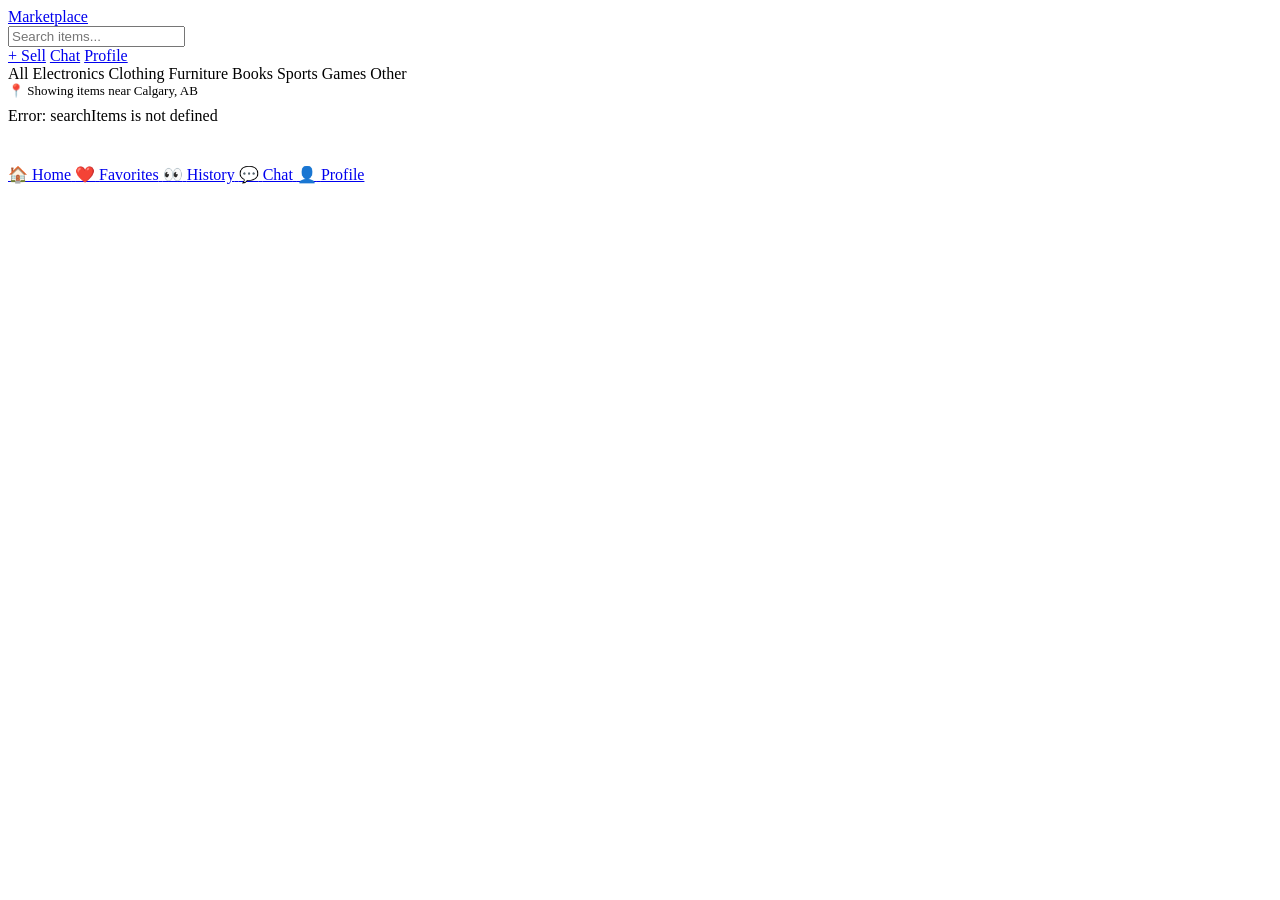
==== commit 1c50a6ed: "Fix: static resource paths - Change relative paths to absolute /static paths - Fixes 404 for css and" ====
--- a/public/index.html
+++ b/public/index.html
@@ -5,7 +5,7 @@
     <meta name="viewport" content="width=device-width, initial-scale=1.0">
     <link rel="icon" href="data:image/svg+xml,<svg xmlns=%22http://www.w3.org/2000/svg%22 viewBox=%220 0 100 100%22><text y=%22.9em%22 font-size=%2290%22>🛒</text></svg>">
     <title>Marketplace</title>
-    <link rel="stylesheet" href="css/styles.css">
+    <link rel="stylesheet" href="/static/css/styles.css">
 </head>
 <body>
     <!-- Header -->
@@ -61,7 +61,7 @@
         </div>
     </main>
     
-    <script src="js/app.js"></script>
+    <script src="/static/js/app.js"></script>
     <script>
         let currentCategory = '';
         let offset = 0;
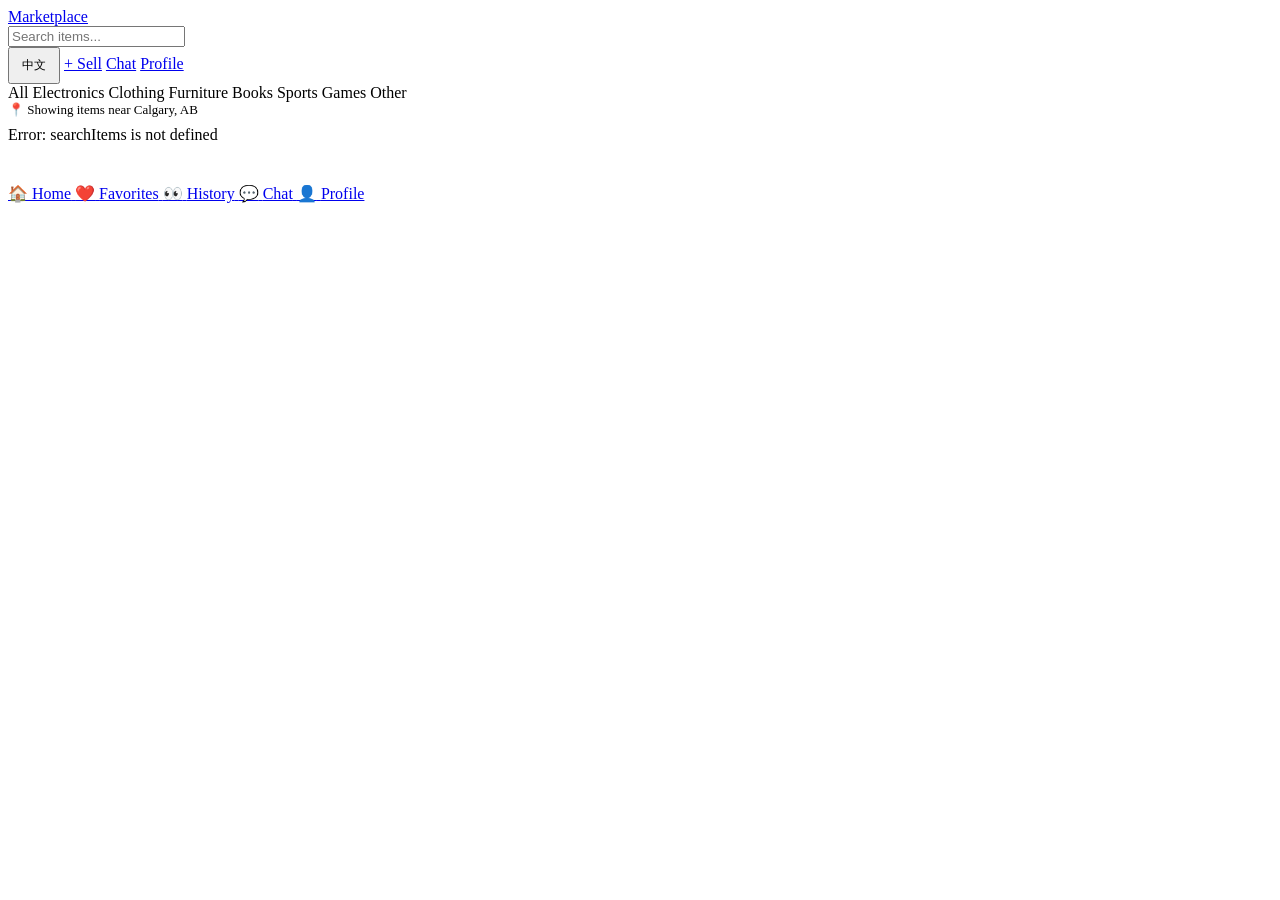
==== commit 0122daf4: "Security and chat improvements" ====
--- a/public/index.html
+++ b/public/index.html
@@ -21,6 +21,7 @@
                 </div>
                 
                 <div class="header-actions">
+                    <button id="langToggle" class="btn btn-outline" style="padding:8px 12px;font-size:12px;">中文</button>
                     <a href="publish.html" class="btn btn-accent">+ Sell</a>
                     <a href="chat.html" class="btn btn-outline">Chat</a>
                     <a href="profile.html" class="btn btn-outline">Profile</a>
@@ -307,5 +308,6 @@
             <span>Profile</span>
         </a>
     </nav>
+    <script src="/static/js/i18n.js"></script>
 </body>
 </html>
